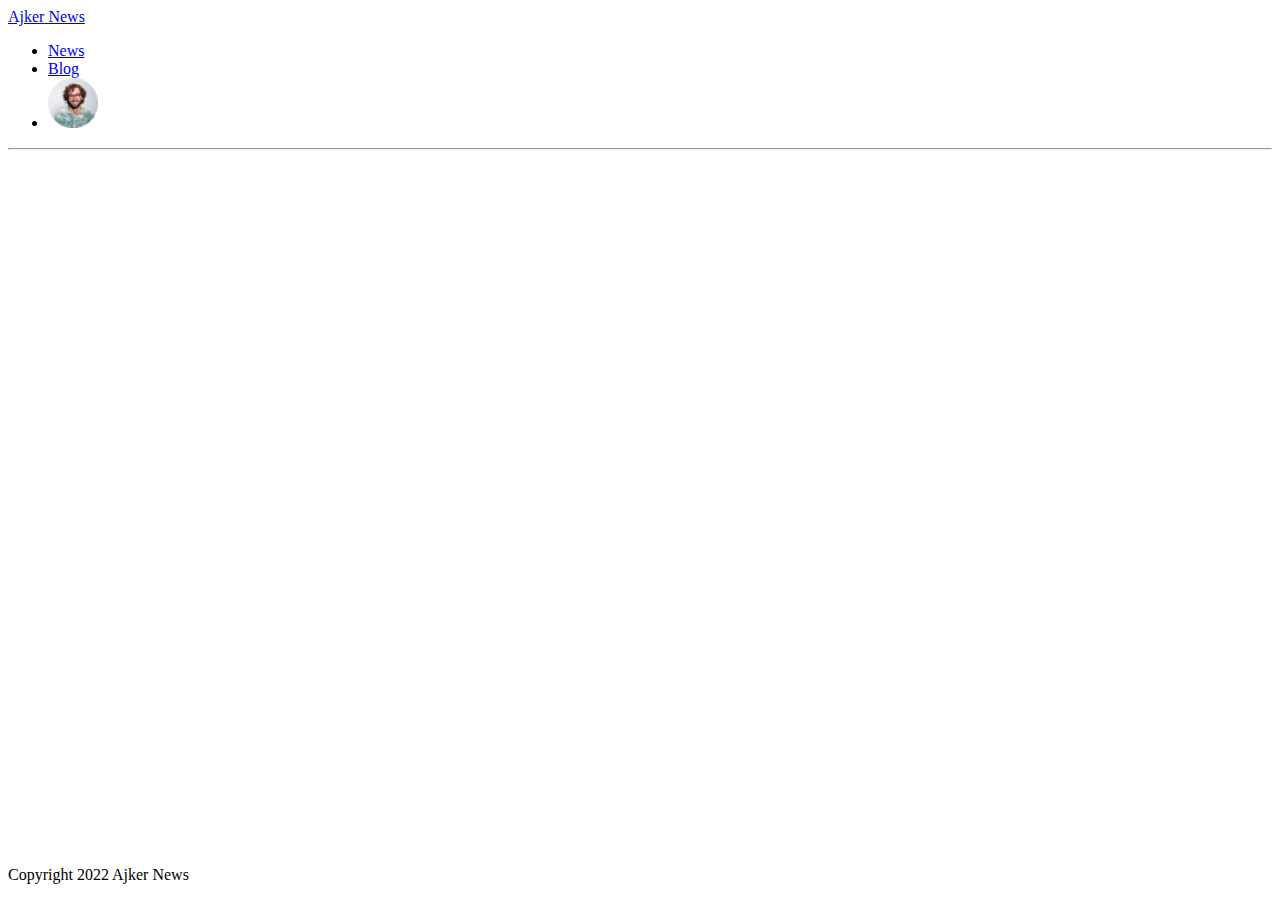
==== assets/blog.html @ 73c19658 "solved others problems and added blog page in our site" ====
<!DOCTYPE html>
<html lang="en">
  <head>
    <meta charset="UTF-8">
    <meta http-equiv="X-UA-Compatible" content="IE=edge">
    <meta name="viewport" content="width=device-width, initial-scale=1.0">
    <title>Ajker Blogs</title>
    <!-- stylesheet -->
    <link rel="stylesheet" href="/assets/css/style.css">

    <!-- bootstrap cdn -->
    <link href="https://cdn.jsdelivr.net/npm/bootstrap@5.2.0/dist/css/bootstrap.min.css" rel="stylesheet" integrity="sha384-gH2yIJqKdNHPEq0n4Mqa/HGKIhSkIHeL5AyhkYV8i59U5AR6csBvApHHNl/vI1Bx" crossorigin="anonymous"/>
  </head>
  <!-- heading end -->
  <body class="bg-light">
    <!-- nav bar start -->
    <nav class="navbar bg-light container">
      <div class="container-fluid">
        <a class="navbar-brand fs-3" href="/index.html">
            <span class="bg-info fw-bold p-2 rounded-3 text-light">Ajker</span> News
        </a>
        <ul class="d-flex list-unstyled fw-bold fs-5 me- my-auto align-items-center">
          <li class="me-3"><a class="text-info" href="/index.html">News</a></li>
          <li class="me-3">
            <a href="blog.html" target="_blank" class="text-decoration-none text-secondary" >Blog</a>
          </li>
          <li>
            <img src="/assets/images/user.png" style="width: 50px; height: 50px; margin-right: 15px" class="rounded-circle img-fluid"/>
          </li>
        </ul>
      </div>
    </nav>
    <hr />
    <!-- nav bar end -->
    <main>

    </main>

    <!-- footer start -->
    <footer>
      <p class="text-center align-content-end text-secondary py-4 border m-0">
        Copyright 2022 Ajker News
      </p>
    </footer>
    <!-- footer end -->
    
    <!-- bootatrap cdn script -->
    <script src="https://cdn.jsdelivr.net/npm/bootstrap@5.2.0/dist/js/bootstrap.bundle.min.js" integrity="sha384-A3rJD856KowSb7dwlZdYEkO39Gagi7vIsF0jrRAoQmDKKtQBHUuLZ9AsSv4jD4Xa" crossorigin="anonymous"></script>



  </body>
</html>
---- assets/css/style.css ----
.menu-bar {
  margin: 0px 20px;
  cursor: pointer;
  line-height: 40px;
  font-weight: bold;
  color: rgb(147, 143, 143);
  text-decoration: none;
}
.list-style {
  display: flex;
  list-style: none;
  flex-wrap: wrap;
  justify-content: space-between;
}

footer {
    background: white;
    position: fixed;
    bottom: 0;
    margin: auto;
    width: 100%;
}
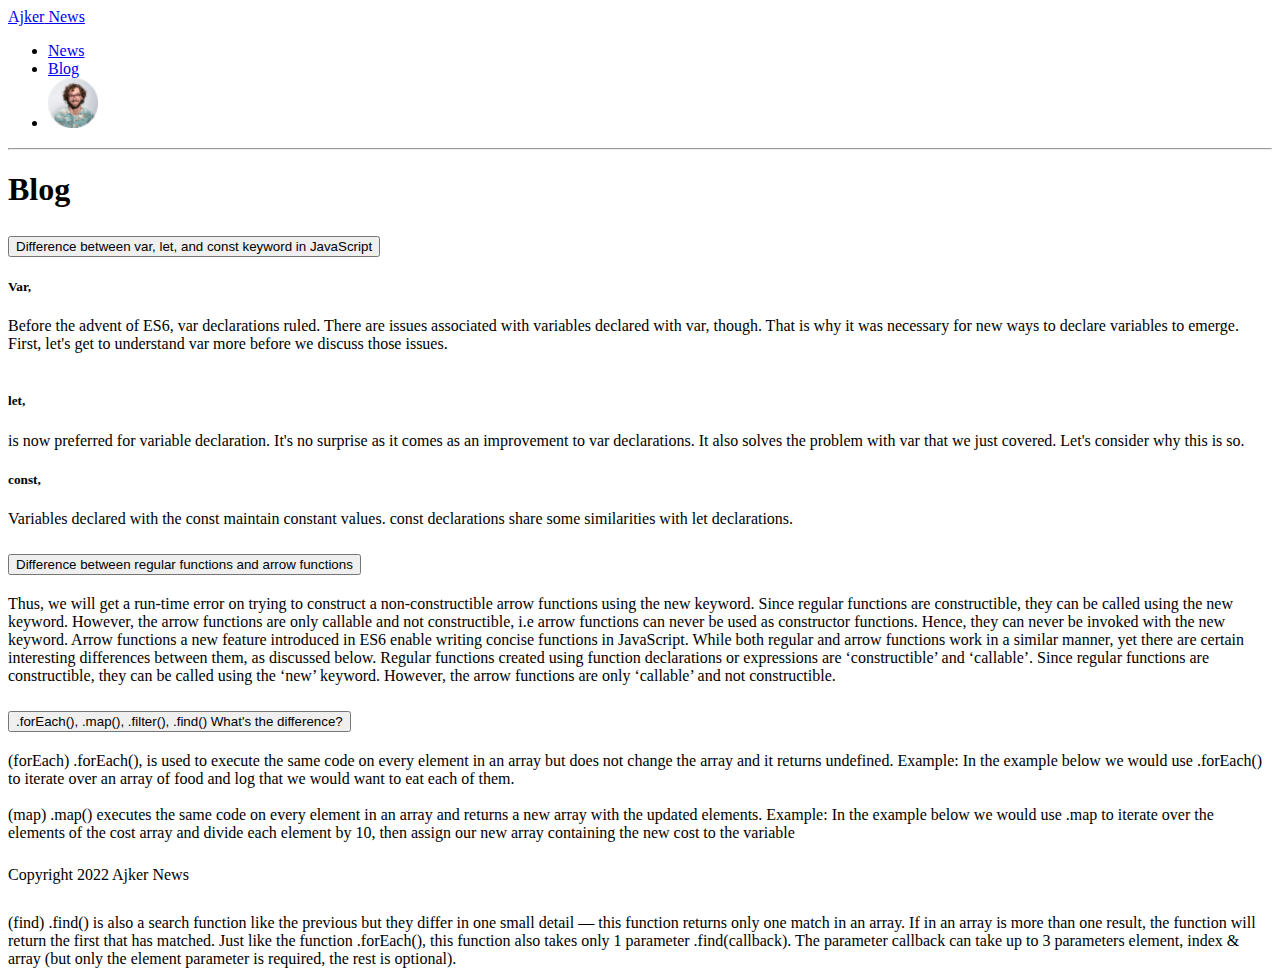
==== commit 91c1e270: "add sort decription features and blog question added" ====
--- a/assets/blog.html
+++ b/assets/blog.html
@@ -33,7 +33,95 @@
     <hr />
     <!-- nav bar end -->
     <main>
+      <section class="">
+        <h1 class="px-5 py-2 bg-info fw-bold text-center text-light mb-3">Blog</h1>
+        <div class="container mt-5">
+          <div class="accordion accordion-flush" id="accordionFlushExample">
+            <div class="accordion-item">
+              <h2 class="accordion-header" id="flush-headingOne">
+                <button class="accordion-button collapsed" type="button" data-bs-toggle="collapse" data-bs-target="#flush-collapseOne" aria-expanded="false" aria-controls="flush-collapseOne">
+                  Difference between var, let, and const keyword in JavaScript
+                </button>
+              </h2>
+              <div id="flush-collapseOne" class="accordion-collapse collapse" aria-labelledby="flush-headingOne" data-bs-parent="#accordionFlushExample">
+                <div class="accordion-body">
+                    <h5>Var,</h5>
+                    Before the advent of ES6, var declarations ruled. There are issues associated with variables declared with var, though. That is why it was necessary for new ways to declare variables to emerge. First, let's get to understand var more before we discuss those issues. <br />
+                  <br />
+                    <h5>let,</h5>
+                     is now preferred for variable declaration. It's no surprise as it comes as an improvement to var declarations. It also solves the problem with var that we just covered. Let's consider why this is so.
+                    <br>
+                    <h5>const,</h5>
+                    Variables declared with the const maintain constant values. const declarations share some similarities with let declarations.
+                </div>
+              </div>
+            </div>
+            <div class="accordion-item">
+              <h2 class="accordion-header" id="flush-headingFour">
+                <button class="accordion-button collapsed" type="button" data-bs-toggle="collapse" data-bs-target="#flush-collapseFour" aria-expanded="false" aria-controls="flush-collapseFour" >
+                  Difference between regular functions and arrow functions
+                </button>
+              </h2>
+              <div id="flush-collapseFour" class="accordion-collapse collapse" aria-labelledby="flush-headingFour" data-bs-parent="#accordionFlushExample" >
+                <div class="accordion-body">
+                    Thus, we will get a run-time
+                  error on trying to construct a non-constructible arrow
+                  functions using the new keyword. Since regular functions are constructible, they can be called using the new keyword. However, the arrow functions are only callable and not constructible, i.e arrow functions can never be used as constructor functions. Hence, they can never be invoked with the new keyword. Arrow functions a new feature introduced in ES6 enable writing
+                  concise functions in JavaScript. While both regular and arrow
+                  functions work in a similar manner, yet there are certain
+                  interesting differences between them, as discussed below.
+                  Regular functions created using function declarations or
+                  expressions are ‘constructible’ and ‘callable’. Since regular
+                  functions are constructible, they can be called using the
+                  ‘new’ keyword. However, the arrow functions are only
+                  ‘callable’ and not constructible.
+                </div>
+              </div>
+            </div>
+            <div class="accordion-item">
+              <h2 class="accordion-header" id="flush-headingTwo">
+                <button class="accordion-button collapsed" type="button" data-bs-toggle="collapse" data-bs-target="#flush-collapseTwo" aria-expanded="false" aria-controls="flush-collapseTwo" >
+                  .forEach(), .map(), .filter(), .find() What's the difference?
+                </button>
+              </h2>
+              <div id="flush-collapseTwo" class="accordion-collapse collapse" aria-labelledby="flush-headingTwo" data-bs-parent="#accordionFlushExample" >
+                <div class="accordion-body">
+                  (forEach) .forEach(), is used to execute the same code on
+                  every element in an array but does not change the array and it
+                  returns undefined. Example: In the example below we would use
+                  .forEach() to iterate over an array of food and log that we
+                  would want to eat each of them. <br />
+                  <br />
+                  (map) .map() executes the same code on every element in an
+                  array and returns a new array with the updated elements.
+                  Example: In the example below we would use .map to iterate
+                  over the elements of the cost array and divide each element by
+                  10, then assign our new array containing the new cost to the
+                  variable <br />
+                  <br />
 
+                  (filter) .filter() checks every element in an array to see if
+                  it meets a certain criteria and returns a new array with the
+                  elements that return truthy for the criteria. Example: In the
+                  example below we would use .filter to return values that are
+                  less than 200. <br />
+                  <br />
+
+                  (find) .find() is also a search function like the previous but
+                  they differ in one small detail — this function returns only
+                  one match in an array. If in an array is more than one result,
+                  the function will return the first that has matched. Just like
+                  the function .forEach(), this function also takes only 1
+                  parameter .find(callback). The parameter callback can take up
+                  to 3 parameters element, index & array (but only the element
+                  parameter is required, the rest is optional).
+                </div>
+              </div>
+            </div>
+
+          </div>
+        </div>
+      </section>
     </main>
 
     <!-- footer start -->
